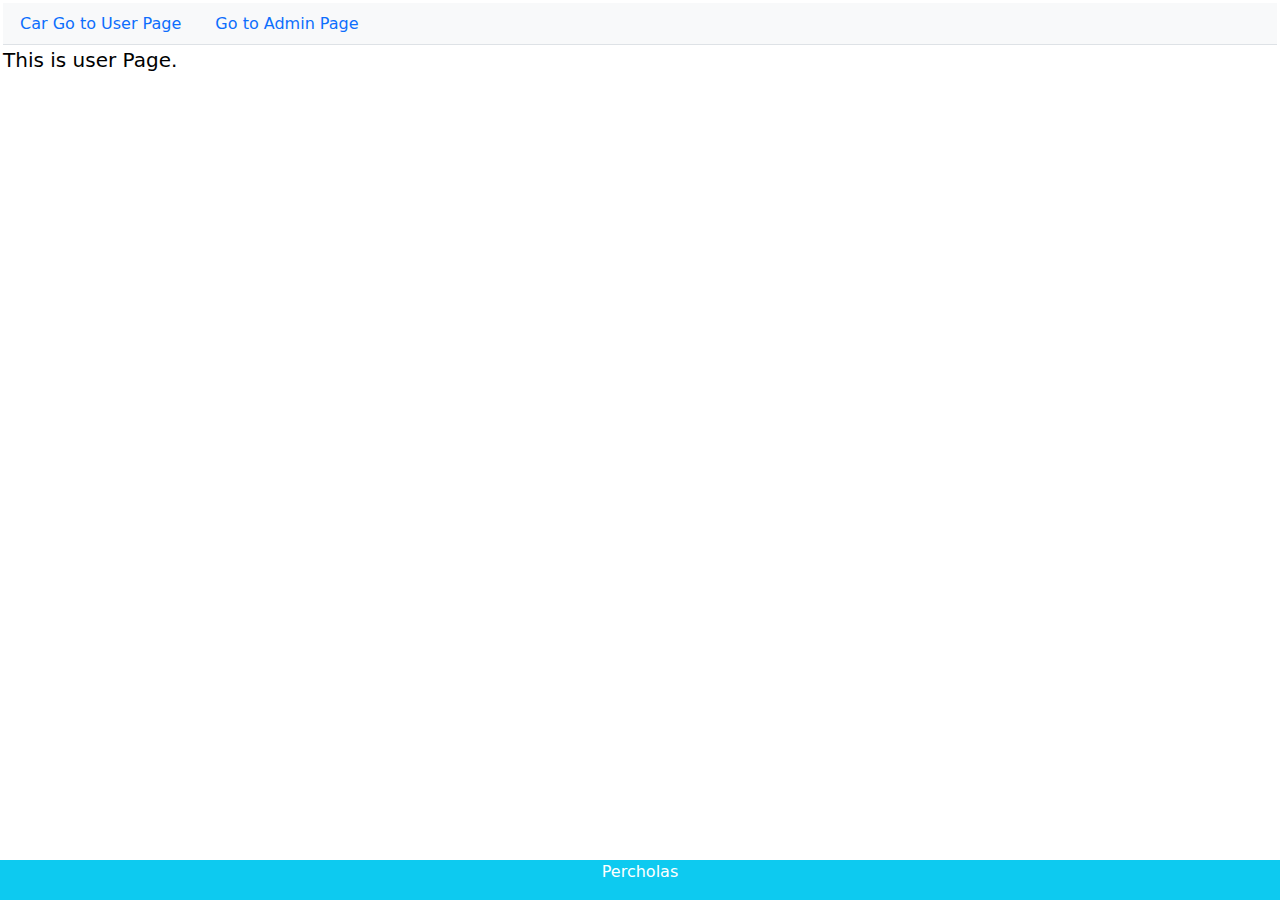
==== pages/userpage.html @ a8052e77 "delete index.html and added bootstrap on files" ====
<!DOCTYPE html>
<html lang="en">
<head>
    <meta charset="UTF-8">
    <meta name="viewport" content="width=device-width, initial-scale=1.0">
    <title>User Page</title>
    <link href="https://cdn.jsdelivr.net/npm/bootstrap@5.3.3/dist/css/bootstrap.min.css" rel="stylesheet" integrity="sha384-QWTKZyjpPEjISv5WaRU9OFeRpok6YctnYmDr5pNlyT2bRjXh0JMhjY6hW+ALEwIH" crossorigin="anonymous">
    <script defer src="https://cdn.jsdelivr.net/npm/bootstrap@5.3.3/dist/js/bootstrap.bundle.min.js" integrity="sha384-YvpcrYf0tY3lHB60NNkmXc5s9fDVZLESaAA55NDzOxhy9GkcIdslK1eN7N6jIeHz" crossorigin="anonymous"></script>
    <link rel="stylesheet" href="../styles/userpage.css">
</head>
<body>

    <div id="container">
        <nav class="bg-light">
            <div class="nav nav-tabs" id="nav-tab" role="tablist">
                <a class="nav-link" id="nav-profile-tab" data-toggle="tab" href="userpage.html" role="tab"
                    aria-controls="userpage" aria-selected="true">Car Go to User Page</a>
                    <a class="nav-link" id="nav-profile-tab" data-toggle="tab" href="adminpage.html" role="tab"
                    aria-controls="adminpage" aria-selected="false">Go to Admin Page</a>
            </div>
        </nav>
        <div class="tab-content" id="nav-tabContent">
            <div class="tab-pane fade show active" id="userpage" role="tabpanel" aria-labelledby="nav-home-tab">
                <p class="lead text-black">
                    This is user Page.
                </p>
            </div>
        </div>
        <footer class="bg-info text-white text-center fixed-bottom">
            <p>Percholas</p>
        </footer>
    </div>

</body>

</html>
---- styles/userpage.css ----
#container {
    margin: 3px;
  }
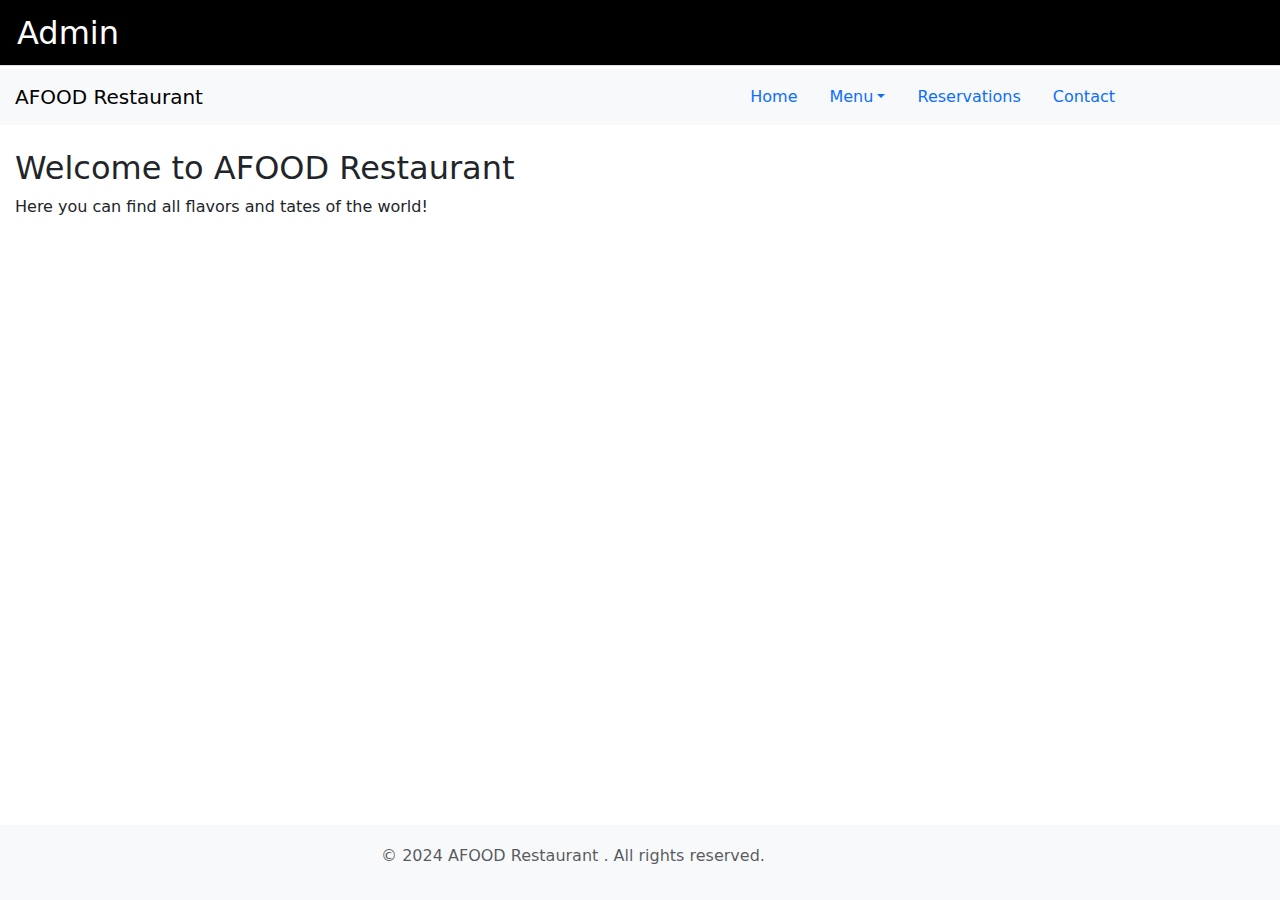
==== commit e82e0b7d: "added boostraps setting on user and admin pages" ====
--- a/pages/userpage.html
+++ b/pages/userpage.html
@@ -9,28 +9,53 @@
     <link rel="stylesheet" href="../styles/userpage.css">
 </head>
 <body>
+    <nav class="bg-black">
+        <div class="nav nav-tabs" id="nav-tab" role="tablist">
+            <a class="nav-link text-white fs-2" id="nav-profile-tab" data-toggle="tab" href="adminpage.html" role="tab"
+                aria-controls="adminpage" aria-selected="false">Admin</a>
+        </div>
+    </nav>
+    <header class="bg-light">
+        <div class="container">
+            <nav class="navbar navbar-light">
+                <a class="navbar-brand" href="#">AFOOD Restaurant </a>
+                <ul class="nav">
+                    <li class="nav-item">
+                        <a class="nav-link" href="#">Home</a>
+                    </li>
+                    <li class="nav-item dropdown">
+                        <a class="nav-link dropdown-toggle" data-bs-toggle="dropdown" href="#" role="button" aria-expanded="false">Menu</a>
+                        <ul class="dropdown-menu">
+                          <li><a class="dropdown-item" href="#">Ndole(better leaves, peanuts, smoke fish, meat)</a></li>
+                          <li><a class="dropdown-item" href="#">OKOK(okok leaves, grilles peanut, sugar, palm oil)</a></li>
+                          <li><a class="dropdown-item" href="#">Puff puff and Beans(flour, sugar, red beans)</a></li>
+                          <li><a class="dropdown-item" href="#">Poisson Braise(grilled fish with spices)</a></li>
+                        </ul>
+                      </li>
+                    <li class="nav-item">
+                        <a class="nav-link" href="#">Reservations</a>
+                    </li>
+                    <li class="nav-item">
+                        <a class="nav-link" href="#">Contact</a>
+                    </li>
+                </ul>
+            </nav>
+        </div>
+    </header>
 
-    <div id="container">
-        <nav class="bg-light">
-            <div class="nav nav-tabs" id="nav-tab" role="tablist">
-                <a class="nav-link" id="nav-profile-tab" data-toggle="tab" href="userpage.html" role="tab"
-                    aria-controls="userpage" aria-selected="true">Car Go to User Page</a>
-                    <a class="nav-link" id="nav-profile-tab" data-toggle="tab" href="adminpage.html" role="tab"
-                    aria-controls="adminpage" aria-selected="false">Go to Admin Page</a>
-            </div>
-        </nav>
-        <div class="tab-content" id="nav-tabContent">
-            <div class="tab-pane fade show active" id="userpage" role="tabpanel" aria-labelledby="nav-home-tab">
-                <p class="lead text-black">
-                    This is user Page.
-                </p>
+    <div class="container mt-4">
+        <div class="row">
+            <div class="col-md-12">
+                <h2>Welcome to AFOOD Restaurant</h2>
+                <P>Here you can find all flavors and tates of the world!</P>
             </div>
         </div>
-        <footer class="bg-info text-white text-center fixed-bottom">
-            <p>Percholas</p>
-        </footer>
     </div>
-
+    <footer class="mt-5 py-3 bg-light fixed-bottom">
+        <div class="container">
+            <p class="text-muted text-center">&copy; 2024 AFOOD Restaurant . All rights reserved.</p>
+        </div>
+    </footer>
 </body>
 
 </html>--- a/styles/userpage.css
+++ b/styles/userpage.css
@@ -1,3 +1,3 @@
-#container {
+.container {
     margin: 3px;
-  }+  }
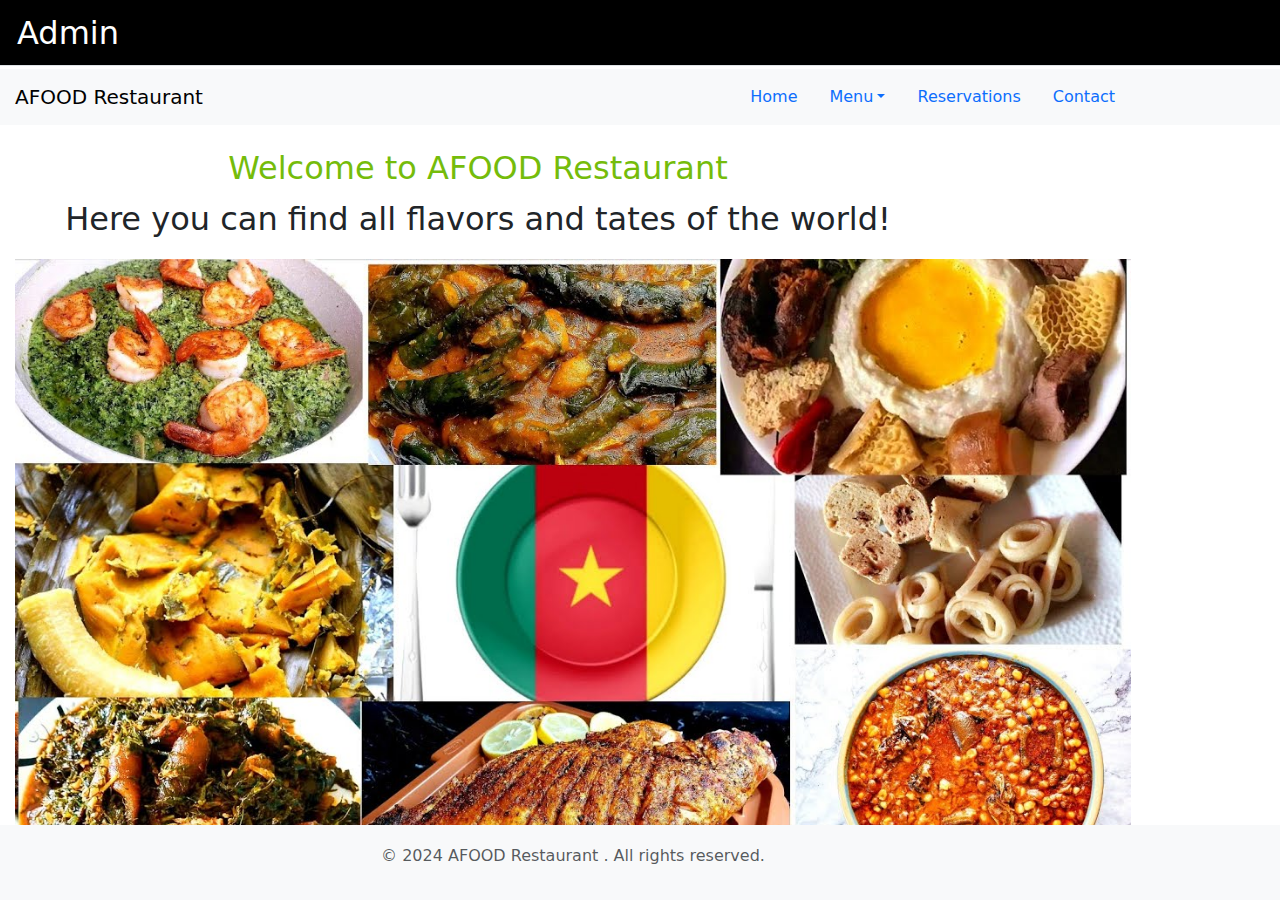
==== commit d3f4c18d: "added images on both pages and adjusted some styles" ====
--- a/pages/userpage.html
+++ b/pages/userpage.html
@@ -26,10 +26,11 @@
                     <li class="nav-item dropdown">
                         <a class="nav-link dropdown-toggle" data-bs-toggle="dropdown" href="#" role="button" aria-expanded="false">Menu</a>
                         <ul class="dropdown-menu">
-                          <li><a class="dropdown-item" href="#">Ndole(better leaves, peanuts, smoke fish, meat)</a></li>
-                          <li><a class="dropdown-item" href="#">OKOK(okok leaves, grilles peanut, sugar, palm oil)</a></li>
-                          <li><a class="dropdown-item" href="#">Puff puff and Beans(flour, sugar, red beans)</a></li>
-                          <li><a class="dropdown-item" href="#">Poisson Braise(grilled fish with spices)</a></li>
+                          <li><a class="dropdown-item text-primary" href="#">Ndole(better leaves, peanuts, smoke fish, meat)</a></li>
+                          <li><a class="dropdown-item text-success" href="#">OKOK(okok leaves, grilles peanut, sugar, palm oil)</a></li>
+                          <li><a class="dropdown-item text-danger" href="#">Puff puff and Beans(flour, sugar, red beans)</a></li>
+                          <li><a class="dropdown-item text-infoz" href="#">Poisson Braise(grilled fish with spices)</a></li>
+                          <li><a class="dropdown-item text-warning-emphasis" href="#">Taro and Yellow Soup</a></li>
                         </ul>
                       </li>
                     <li class="nav-item">
@@ -40,16 +41,19 @@
                     </li>
                 </ul>
             </nav>
+
         </div>
     </header>
+   
 
     <div class="container mt-4">
         <div class="row">
-            <div class="col-md-12">
+            <div class="col-md-10">
                 <h2>Welcome to AFOOD Restaurant</h2>
-                <P>Here you can find all flavors and tates of the world!</P>
+                <P class="fs-2 text-center">Here you can find all flavors and tates of the world!</P>
             </div>
         </div>
+        <img src="../images/cameroonfood.jpg" class="img-fluid text-center" alt="...">
     </div>
     <footer class="mt-5 py-3 bg-light fixed-bottom">
         <div class="container">
--- a/styles/userpage.css
+++ b/styles/userpage.css
@@ -1,3 +1,7 @@
 .container {
     margin: 3px;
   }
+h2 {
+  text-align: center;
+  color: rgb(117, 188, 11);
+}